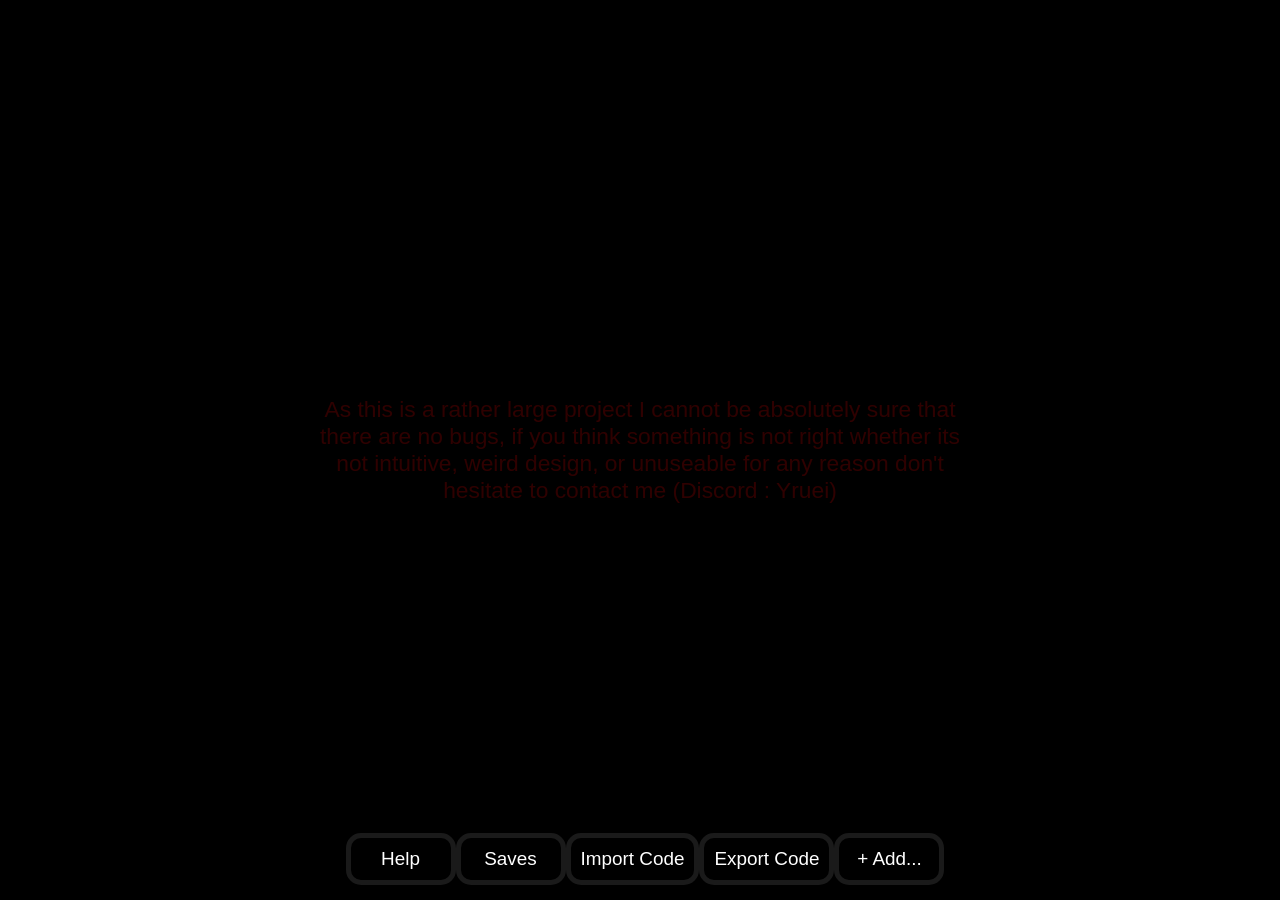
==== MlogDocs/ProcessorUI/index.html @ 96e74d2f "Added logn, sign and round operations. Added incomplete switch case for opMenu option." ====
<!DOCTYPE html>
<html lang="en" spellcheck="false">
<head>
    <meta charset="UTF-8">
    <meta name="viewport" content="width=device-width, initial-scale=1">
    <meta name="description" content="Online Mlog GUI">
    <meta name="keywords" content="Mindustry logic, Mlog documentation, logic wiki, Mindustry logic wiki, Mlog wiki, Mindustry automation, Mindustry scripting, Mindustry programming, game automation, game scripting">
    <meta property="og:title" content="Mlog - Online Processor GUI">
    <meta property="og:description" content="Online Mlog GUI, a standalone and enchanced Mindustry Processor GUI/IDE online">
    <meta property="og:image" content="https://yrueii.github.io/MlogDocs/image/micro-processor.png">
    <meta property="og:url" content="https://yrueii.github.io/MlogDocs">
    <meta property="og:type" content="website">
    <meta name="author" content="Yruei">
    <meta name="robots" content="index, follow">
    <title>Mlog GUI</title>
    <link rel="stylesheet" href="styles.css">
    <link rel="icon" href="../image/micro-processor.png" type="image/png">
    <script defer src="script.js"></script>
</head>
<body>
    <!-- FIX lag where adding a new elements using js causes the page to freeze, (happens when there are hunderds of instruction), potential causes : it repaints the whole page -->
    <!-- TODO extra optional instruction; while; for; long operation; -->
    <div id="debugMenu" style="display: none;">
        <div id="debugText" style="color: white; position: fixed; top: 0px; left: 1px; z-index: 10;">
            debug text
        </div>
        <div id="debugText2" style="color: white; position: fixed; top: 15px; left: 1px; z-index: 10;">
            debug text
        </div>
        <div id="debugText3" style="color: white; position: fixed; top: 30px; left: 1px; z-index: 10;">
            debug text
        </div>
        <div id="debugText4" style="color: white; position: fixed; top: 45px; left: 1px; z-index: 10;">
            debug text
        </div>
        <div id="debugText5" style="color: white; position: fixed; top: 60px; left: 1px; z-index: 10;">
            debug text
        </div>
        <div id="debugText6" style="color: white; position: fixed; top: 75px; left: 1px; z-index: 10;">
            debug text
        </div>
        <div id="debugText7" style="color: white; position: fixed; top: 90px; left: 1px; z-index: 10;">
            debug text
        </div>
        <div id="debugText8" style="color: white; position: fixed; top: 105px; left: 1px; z-index: 10;">
            debug text
        </div>
        <div id="debugText9" style="color: white; position: fixed; top: 120px; left: 1px; z-index: 10;">
            debug text
        </div>
    </div>
    <div id="notice" style="position: fixed; color: rgba(255, 0, 0, 0.185); font-size: calc(10px + 1vw); text-align: center; user-select: none; overflow-wrap: break-word; top: 50%;left: 50%;transform: translate(-50%, -50%);">
        As this is a rather large project I cannot be absolutely sure
        that there are no bugs, if you think something is not right
        whether its not intuitive, weird design, or unuseable for any reason
        don't hesitate to contact me (Discord : Yruei)
    </div>
    <div class="alert alertShow" id="alert">
        Code Copied to clipboard!
    </div>
    <div class="alert alertShow" id="alert1">
        Unable to read clipboard...
        <br>
        Paste manually instead? <button class="button" id="pasteManually" onclick="openPasteMenu()" style="font-size: 0.8em; border: 3px gray solid;">Paste manually</button>
    </div>
    <div id="pasteMenu" class="menu" onclick="closePasteMenu(1,event)" >
        <div class="pasteMenu" style="text-align: center;">
            <span>Paste your code here <br></span>
            <textarea contenteditable="true" class="pasteBox" placeholder="asdfasdfadf" id="pasteBox"></textarea> <br>
            <button class="button" id="pasteManually" onclick="importCode(1)" style="font-size: 1em;">Import</button>
        </div>
    </div>
    <div id="loadingAlert" class="menu" style="display: block;">
        <div class="loading">
            Loading.... 
            <br>
            Please Wait...
            <div class="loadingSub">
                This should be faster the second time you open this
            </div>
        </div>
    </div>
    <div id="saveMenu" class="menu" onclick="closeSaveMenu(1,event)">
        <div class="saveMenu">
            <div style="display: flex; flex-direction: row;">
                <div>
                    <span>Saved Code : </span>
                </div>
                <div>
                    <input type="text" id="searchBar" class="searchBox" placeholder="Search...">
                </div>
            </div>
            <div id="saveList" class="saveList">
            </div>
            <div id="name" class="menu" onclick="closeNameMenu(1,event)">
                <div class="saveMenu" style="padding: 1vw;">
                    <div>Save Code</div>
                    <textarea name="Name" id="Name" placeholder="Enter Name" class="nameBox"></textarea><br><br>
                    <button class="button" id="Save" onclick="saveCurrent()" style="font-size: 1em; padding: 5px;">save</button>
                </div>
            </div>
            <div style="text-align: center;">
                <button class="button smallButton" id="saveCurrent" onclick="openTimelineMenu()">Timeline</button>
                <button class="button smallButton" id="deleteSelected" onclick="deleteSelected()">Delete Selected</button>
                <button class="button smallButton" id="saveCurrent" onclick="openNameMenu()">Save Current</button>
                <button class="button smallButton" id="loadSelected" onclick="loadSelected()">Load Selected</button>
            </div>
        </div>
    </div>
    <div id="timeline" class="menu" onclick="closeTimelineMenu(1,event)">
        <div id="timelineList" class="saveList timelineList">
        </div>
    </div>
    <div id="autosaveIcon" class="Icon autosaveIcon">
        <img src="image/save.png" alt="" draggable="false">
    </div>
    <div id="settingIcon" class="Icon settingIcon">
        <img src="image/settings.png" alt="" onclick="openSettingMenu()" draggable="false">
    </div>
    <div id="setting" class="menu" onclick="closeSettingMenu(1,event)">
        <div class="saveMenu">
            <div>
                <div>Autosave</div>
                <div class="checkBoxContainer">
                    <input type="checkbox" id="autosave"/>
                    <label for="autosave">Autosave</label>
                </div>
                <div class="sliderContainer">
                    <input type="range" id="interval" data-suffix="s" name="slider" min="2" max="180" step="1" oninput="updateSettingValue(this)">
                    <div class="value">10s</div>
                    <div class="name">Interval</div>
                </div>
                <div class="sliderContainer">
                    <input type="range" id="buffer" data-suffix="" name="slider" min="10" max="500" step="1" oninput="updateSettingValue(this)">
                    <div class="value">100</div>
                    <div class="name">Buffer</div>
                </div>
                <div>Settings</div>
                <div class="sliderContainer">
                    <input type="range" id="UIScale" data-suffix="%" name="slider" min="30" max="200" step="1" oninput="updateSettingValue(this)">
                    <div class="value">10%</div>
                    <div class="name">UIScale</div>
                </div>
                <div class="checkBoxContainer">
                    <input type="checkbox" id="showDebug"/>
                    <label for="showDebug">Debug Text</label>
                </div>
                <div>Keybinds</div>
                <div class="checkBoxContainer">
                    <input type="checkbox" id="focusAddSearchBar"/>
                    <label for="customCheckbox">F2 search add</label>
                    <div class="tooltip-container" onclick="toggleTooltip(this)">
                        <img src="image/info.svg" alt="" style="margin-left: 5px; height: 100%;">
                        <span class="tooltip">Immediately focus the search bar upon opening the add menu using f2</span>
                    </div>
                </div>
                <div class="checkBoxContainer">
                    <input type="checkbox" id="addInstructionBelowCursor"/>
                    <label for="customCheckbox">add Instruction Below Cursor</label>
                    <div class="tooltip-container" onclick="toggleTooltip(this)">
                        <img src="image/info.svg" alt="" style="margin-left: 5px; height: 100%;">
                        <span class="tooltip">When in Cursor mode when adding a new instruction the added instruction will be added below the cursor instead of the very end</span>
                    </div>
                </div>
                <div class="checkBoxContainer">
                    <input type="checkbox" id="removeNotice"/>
                    <label for="customCheckbox">Remove background Notice</label>
                    <div class="tooltip-container" onclick="toggleTooltip(this)">
                        <img src="image/info.svg" alt="" style="margin-left: 5px; height: 100%;">
                        <span class="tooltip">Removes the red text background notice/warning if you're bothered by it</span>
                    </div>
                </div>
                <button class="button smallButton" id="saveCurrent" onclick="saveSettings()">Save</button>
            </div>
        </div>
    </div>
    <div id="helpMenu" class="menu" onclick="closeHelpWizard()">
        <div class="helpContent">
            <div style="text-align: center;">
                <h1 style="margin: 0;">Help</h1>
                (Click anywhere to close)
                <hr>
            </div>
            <p>
                Welcome to the Processor GUI, a enchanced visual IDE for Mindustry Logic. 
                <br>
                This tool amplifies the experience of creating code for the Processor block while preserving the game's block-like visuals.
                <br>This site only purpose is Logic GUI, you cannot run code here.
                <br>
                <br><span style="color: orange;">if you have any issues/bugs or suggestions feel free to open an issue on the github page</span>
                <br><a href="https://github.com/Yrueii/Yrueii.github.io/issues" target="_blank">https://github.com/Yrueii/Yrueii.github.io/issues</a>
                <br>alternatively you can contact me on discord (Yruei)
                <br>or the mindustry discord server on the <a href="https://discord.com/channels/391020510269669376/742769933926269069" target="_blank">#logic</a> channel
            </p>
            <ul>
                <h3>Keybinds</h3>
                <li>F1 : Open Help Menu</li>
                <li>F2 : Open add Menu</li>
                    <ul>
                        <li>1 : Read</li>
                        <li>2 : Write</li>
                        <li>3 : Draw</li>
                        <li>4 : Print</li>
                        <li>5 : Format</li>
                        <li>Q : Draw Flush</li>
                        <li>W : Print Flush</li>
                        <li>E : Get Link</li>
                        <li>R : Control</li>
                        <li>T : Radar</li>
                        <li>Y : Sensor</li>
                        <li>A : Set</li>
                        <li>S : Operation</li>
                        <li>D : Lookup</li>
                        <li>F : Pack Color</li>
                        <li>Z : Wait</li>
                        <li>X : Stop</li>
                        <li>C : End</li>
                        <li>V : Jump</li>
                        <li>U : Unit Bind</li>
                        <li>I : Unit Control</li>
                        <li>O : Unit Radar</li>
                        <li>P : Unit Locate</li>
                    </ul>
                <li>Ctrl + Alt + S : Toggle Cursor mode</li>
                <ul>
                    Cursor mode : once enabled a square orange box will appear and surround an instruction, this is your cursor
                    While in Cursor Mode 
                    <li>Up Arrow : Go up an instruction </li>
                    <li>Down Arrow : Go down an instruction</li>
                    <li>Alt + Left Arrow : Move to the previous field</li>
                    <li>Alt +  Right Arrow : Move to the next field</li>
                    <li>Shift + Arrow Up/Down : Select multiple instructions</li>
                    <li>Delete : Delete the selected instruction(s)</li>
                    <li>Ctrl + C : Copy the selected instruction(s)</li>
                    <li>Ctrl + X : Cut the selected instruction(s)</li>
                    <li>Ctrl + V : Paste the copied instruction(s)</li>
                    <li>Alt + Arrow Up/Down : move the selected in instruction(s)</li>
                </ul>
            </ul>
            <br>
            <ul>
                <h3>Features</h3>
                <li>you can CTRL + click the number destination in jump instruction to immediately scroll the destination instruction into view</li>
                <li>when in cursor mode, typing in a field that have predefined values (like draw) will show an autocomplete suggestion</li>
            </ul>
            <!-- <ul>
            <h3>Instructions</h3>
            <li>Use arrow keys to navigate through instructions.</li>
            <li>Press Tab to cycle through fields on the selected instruction.</li>
            <li>Use drag and drop to move instructions.</li>
            <li>Press Delete to remove the selected instruction.</li>
            <li>Press Enter to add a new instruction below the selected one.</li>
            </ul> -->
            <br>
            <ul>
                <h3>Saving and Loading</h3>
                <li>Uses localStorage to store and save your code</li>
                click the "Saves" button
                <ul>
                    <li>if there are any code stored you will see its name in the inner box</li>
                    <li>Save current : save your current code on the workspace.</li>
                    Will prompt you for name, if left empty default to `save1`, `save2`, ...
                    <li>Load Selected : You can select your saves by clicking them, Load selected will Load the first selected saves</li>
                    <li>Delete Selected : Delete all selected saves</li>
                    <li>Timeline : shows a timeline of your work (autosave timeline).</li>
                    Will show an icon on the bottom right when autosaving
                </ul>
            </ul>
            <br>
            <ul>
                <h3>Settings</h3>
                Gear icon on the top right
                <li><h4>Autosave</h4></li>
                <ul>
                    <li>Autosave : Whether to enable autosave or not</li>
                    <li>Interval : Interval (in seconds) between autosaves</li>
                    <li>Buffer : Determines how much autosave can be performed before deleting old autosaves
                        <span style="color: red;">(large buffer will take more of your storage space)</span>
                    </li>
                </ul>
            </ul>
            <ul>
                <h3>Additional Features (Comming soon)</h3>
                <li>Label blocks for jump instructions.</li>
                <li>Optional instructions: while, for, long operation.</li>
            </ul>
            <button class="closeMenuBtn" onclick="closeHelpWizard()"">Close</button>
        </div>
    </div>
    <div id="wizardMenu" class="menu" onclick="closeWizard(1,event)"">
        <div class="AddMenu">
            <!-- <h2>Add</h2> -->
            <div style="width: 100%; display: flex; align-items: center; margin: 3px;">
                <img src="image/search.png" style="width: 25px;"><input type="text" id="addSearchBar" class="searchBox addSearchBox" placeholder="Search...">
            </div>
            <div class="addButtons">
                <div class="wizard-title">Input & Output<div class="line"></div></div>
                <div class="iNo gridButton">
                    <button class="addItems">Read</button>
                    <button class="addItems">Write</button>
                    <button class="addItems">Draw</button>
                    <button class="addItems">Print</button>
                    <button class="addItems">Print Char</button>
                    <button class="addItems">Format</button>
                </div>
                <div class="wizard-title">Block Control<div class="line"></div></div>
                <div class="blockControl gridButton">
                    <button class="addItems">Draw Flush</button>
                    <button class="addItems">Print Flush</button>
                    <button class="addItems">Get Link</button>
                    <button class="addItems">Control</button>
                    <button class="addItems">Radar</button>
                    <button class="addItems">Sensor</button>
                </div>
                <div class="wizard-title">Operation<div class="line"></div></div>
                <div class="operation gridButton">
                    <button class="addItems">Set</button>
                    <button class="addItems">Operation</button>
                    <button class="addItems">Lookup</button>
                    <button class="addItems">Pack Color</button>
                </div>
                <div class="wizard-title">Flow Control<div class="line"></div></div>
                <div class="flowControl gridButton">
                    <button class="addItems">Wait</button>
                    <button class="addItems">Stop</button>
                    <button class="addItems">End</button>
                    <button class="addItems">Jump</button>
                </div>
                <div class="wizard-title">Unit Control<div class="line"></div></div>
                <div class="unitControl gridButton">
                    <button class="addItems">Unit Bind</button>
                    <button class="addItems">Unit Control</button>
                    <button class="addItems">Unit Radar</button>
                    <button class="addItems">Unit Locate</button>
                </div>
                <div class="wizard-title">Extra<div class="line"></div></div>
                <div class="extra gridButton">
                    <button class="addItems">Noop</button>
                    <button class="addItems">Label</button>
                    <button class="addItems">Comment</button>
                </div>
                <div class="wizard-title">World<div class="line"></div></div>
                <div class="world gridButton">
                    <button class="addItems">Get Block</button>
                    <button class="addItems">Set Block</button>
                    <button class="addItems">Spawn Unit</button>
                    <button class="addItems">Apply Status</button>
                    <button class="addItems">Weather Sense</button>
                    <button class="addItems">Weather Set</button>
                    <button class="addItems">Spawn Wave</button>
                    <button class="addItems">Set Rule</button>
                    <button class="addItems">Flush Message</button>
                    <button class="addItems">Cutscene</button>
                    <button class="addItems">Effect</button>
                    <button class="addItems">Explosion</button>
                    <button class="addItems">Set Rate</button>
                    <button class="addItems">Fetch</button>
                    <button class="addItems">Sync</button>
                    <button class="addItems">Get Flag</button>
                    <button class="addItems">Set Flag</button>
                    <button class="addItems">Set Prop</button>
                    <button class="addItems">Play Sound</button>
                    <button class="addItems">Set Marker</button>
                    <button class="addItems">Make Marker</button>
                    <button class="addItems">Locale Print</button>
                </div>
            </div>
            <br>
            <button class="closeMenuBtn" onclick="closeWizard()"">Close</button>
        </div>
    </div>
    <div id="popUpMenuOutside" class="menu" onclick="closeMenu(event)">
        <div id="sensorMenu" class="popUpMenu">
            <div id="sensorMenuButtons">
                <img src="image/triangle.png" onclick="subSensorMenu(1,event)" alt="i cant find the item image on the game source">
                <img src="image/liquid.png" onclick="subSensorMenu(2,event)" alt="">
                <img src="image/payloads.png" class="payloadImg" onclick="subSensorMenu(3,event)" alt="">
                <img src="image/tree.png" onclick="subSensorMenu(0,event)" alt="">
            </div>
            <div id="variables" style="display: none;">
                <div>@totalItems</div>
                <div>@firstItem</div>
                <div>@totalLiquids</div>
                <div>@totalPower</div>
                <div>@itemCapacity</div>
                <div>@liquidCapacity</div>
                <div>@powerCapacity</div>
                <div>@powerNetStored</div>
                <div>@powerNetCapacity</div>
                <div>@powerNetIn</div>
                <div>@powerNetOut</div>
                <div>@ammo</div>
                <div>@ammoCapacity</div>
                <div>@health</div>
                <div>@maxHealth</div>
                <div>@heat</div>
                <div>@efficiency</div>
                <div>@progress</div>
                <div>@timescale</div>
                <div>@rotation</div>
                <div>@x</div>
                <div>@y</div>
                <div>@shootX</div>
                <div>@shootY</div>
                <div>@size</div>
                <div>@dead</div>
                <div>@range</div>
                <div>@shooting</div>
                <div>@boosting</div>
                <div>@mineX</div>
                <div>@mineY</div>
                <div>@mining</div>
                <div>@speed</div>
                <div>@team</div>
                <div>@type</div>
                <div>@flag</div>
                <div>@controlled</div>
                <div>@controller</div>
                <div>@name</div>
                <div>@payloadCount</div>
                <div>@payloadType</div>
                <div>@id</div>
                <div>@enabled</div>
                <div>@config</div>
                <div>@color</div>
            </div>
            <div id="setProp" style="display: none;">
                <div>@x</div>
                <div>@y</div>
                <div>@velocityX</div>
                <div>@velocityY</div>
                <div>@rotationspeed</div>
                <div>@armorhealth</div>
                <div>@shield</div>
                <div>@team</div>
                <div>@flag</div>
                <div>@totalPower</div>
                <div>@payloadType</div>
            </div>
            <div id="items" style="display: block;">
                <div>@copper</div>
                <div>@lead</div>
                <div>@metaglass</div>
                <div>@graphite</div>
                <div>@sand</div>
                <div>@coal</div>
                <div>@titanium</div>
                <div>@thorium</div>
                <div>@scrap</div>
                <div>@silicon</div>
                <div>@plastanium</div>
                <div>@phase-fabric</div>
                <div>@surge-alloy</div>
                <div>@spore-pod</div>
                <div>@blast-compound</div>
                <div>@pyratite</div>
                <div>@beryllium</div>
                <div>@tungsten</div>
                <div>@oxide</div>
                <div>@carbide</div>
                <div>@fissile-matter</div>
                <div>@dormant-cyst</div>
                <div>@gallium</div>
            </div>
            <div id="liquids" style="display: none;">
                <div>@water</div>
                <div>@slag</div>
                <div>@oil</div>
                <div>@cryofluid</div>
                <div>@neoplasm</div>
                <div>@arkycite</div>
                <div>@ozone</div>
                <div>@hydrogen</div>
                <div>@nitrogen</div>
                <div>@cyanogen</div>
            </div>
            <div id="payloads" style="display: none;">
                <!--generated by js-->
            </div>
        </div>
        <div id="opMenu" class="popUpMenu">
            <div>+</div>
            <div>-</div>
            <div>*</div>
            <div>/</div>
            <div>//</div>
            <div>%</div>
            <div>%%</div>
            <div>^</div>
            <div>==</div>
            <div>not</div>
            <div>and</div>
            <div>&lt;</div>
            <div>&lt;=</div>
            <div>&gt;</div>
            <div>&gt;=</div>
            <div>===</div>
            <div>&lt;&lt;</div>
            <div>&gt;&gt;</div>
            <div>or</div>
            <div>b-and</div>
            <div>xor</div>
            <div>flip</div>
            <div>max</div>
            <div>min</div>
            <div>angle</div>
            <div>anglediff</div>
            <div>len</div>
            <div>noise</div>
            <div>abs</div>
            <div>sign</div>
            <div>log</div>
            <div>logn</div>
            <div>log10</div>
            <div>floor</div>
            <div>ceil</div>
            <div>round</div>
            <div>sqrt</div>
            <div>rand</div>
            <div>sin</div>
            <div>cos</div>
            <div>tan</div>
            <div>asin</div>
            <div>acos</div>
            <div>atan</div>
        </div>
        <div id="opSuggestion" class="popUpMenu">
            <!-- 
            <div style = "display: flex;"> <div>+</div>    |    <div>add</div>             </div>
            <div style = "display: flex;"> <div>-</div>    |    <div>sub</div>             </div>
            <div style = "display: flex;"> <div>*</div>    |    <div>mul</div>             </div>
            <div style = "display: flex;"> <div>/</div>    |    <div>div</div>             </div>
            <div style = "display: flex;"> <div>//</div>   |    <div>idiv</div>            </div>
            <div style = "display: flex;"> <div>%</div>    |    <div>mod</div>             </div>
            <div style = "display: flex;"> <div>%%</div>   |    <div>emod</div>             </div>
            <div style = "display: flex;"> <div>^</div>    |    <div>pow</div>             </div>
            <div style = "display: flex;"> <div>==</div>   |    <div>equal</div>           </div>
            <div style = "display: flex;"> <div>not</div>  |    <div>notEqual</div>        </div>
            <div style = "display: flex;"> <div>and</div>  |    <div>land</div>            </div>
            <div style = "display: flex;"> <div><</div>    |    <div>lessThan</div>        </div>
            <div style = "display: flex;"> <div><=</div>   |    <div>lessThanEqual</div>   </div>
            <div style = "display: flex;"> <div>></div>    |    <div>greaterThan</div>     </div>
            <div style = "display: flex;"> <div>>=</div>   |    <div>greaterThanEqual</div></div>
            <div style = "display: flex;"> <div>===</div>  |    <div>strictEqual</div>     </div>
            <div style = "display: flex;"> <div><<</div>   |    <div>shl</div>             </div>
            <div style = "display: flex;"> <div>>></div>   |    <div>shr</div>             </div>
            <div style = "display: flex;"> <div>or</div>   |    <div>or</div>              </div> -->
            <div style="display: flex;">
                <div style="display: flex; flex-direction: column; ">
                    <div>+</div>
                    <div>-</div>
                    <div>*</div>
                    <div>/</div>
                    <div>//</div>
                    <div>%</div>
                    <div>%%</div>
                    <div>^</div>
                    <div>==</div>
                    <div>not</div>
                    <div>and</div>
                    <div><</div>
                    <div><=</div>
                    <div>></div>
                    <div>>=</div>
                    <div>===</div>
                    <div><<</div>
                    <div>>></div>
                    <div>or</div>
                </div>
                <div style="display: flex; flex-direction: column;">
                    <div>add</div>
                    <div>sub</div>
                    <div>mul</div>
                    <div>div</div>
                    <div>idiv</div>
                    <div>mod</div>
                    <div>emod</div>
                    <div>pow</div>
                    <div>equal</div>
                    <div>notEqual</div>
                    <div>land</div>
                    <div>lessThan</div>
                    <div>lessThanEqual</div>
                    <div>greaterThan</div>
                    <div>greaterThanEqual</div>
                    <div>strictEqual</div>
                    <div>shl</div>
                    <div>shr</div>
                    <div>or</div>
                </div>
            </div>
            <div>b-and</div>   <!--<div>and</div> -->
            <div>xor</div>      
            <div>flip</div>     
            <div>max</div>      
            <div>min</div>      
            <div>angle</div>
            <div>anglediff</div>
            <div>len</div>      
            <div>noise</div>    
            <div>abs</div>      
            <div>sign</div>
            <div>log</div>      
            <div>logn</div>
            <div>log10</div>    
            <div>floor</div>    
            <div>ceil</div>     
            <div>round</div>
            <div>sqrt</div>     
            <div>rand</div>     
            <div>sin</div>      
            <div>cos</div>      
            <div>tan</div>      
            <div>asin</div>     
            <div>acos</div>     
            <div>atan</div>     
        </div>
        <div id="drawMenu" class="popUpMenu">
            <div>clear</div>
            <div id="drawColor">color</div>
            <div>col</div>
            <div>stroke</div>
            <div>line</div>
            <div>rect</div>
            <div>lineRect</div>
            <div>poly</div>
            <div>linePoly</div>
            <div>triangle</div>
            <div>image</div>
            <div>print</div>
            <div>translate</div>
            <div>scale</div>
            <div>rotate</div>
            <div>reset</div>
        </div>
        <div id="drawMenuAlign" class="popUpMenu">
            <div>center</div>
            <div>top</div>
            <div>bottom</div>
            <div>left</div>
            <div>right</div>
            <div>topLeft</div>
            <div>topRight</div>
            <div>bottomLeft</div>
            <div>bottomRight</div>
        </div>
        <div id="controlMenu" class="popUpMenu">
            <div>enabled</div>
            <div>shoot</div>
            <div>shootp</div>
            <div>config</div>
            <div id="controlColor">color</div>
        </div>
        <div id="radarMenuTarget" class="popUpMenu">
            <div>any</div>
            <div>enemy</div>
            <div>ally</div>
            <div>player</div>
            <div>attacker</div>
            <div>flying</div>
            <div>boss</div>
            <div>ground</div>
        </div>
        <div id="radarMenuSort" class="popUpMenu">
            <div>distance</div>
            <div>health</div>
            <div>shield</div>
            <div>armor</div>
            <div>maxHealth</div>
        </div>
        <div id="lookupMenu" class="popUpMenu">
            <div>block</div>
            <div>unit</div>
            <div>item</div>
            <div>liquid</div>
        </div>
        <div id="jumpMenu" class="popUpMenu">
            <div>==</div>
            <div>not</div>
            <div><</div>
            <div><=</div>
            <div>></div>
            <div>>=</div>
            <div>===</div>
            <div>always</div>
        </div>
        <div id="ubindMenu" class="popUpMenu">
            <div>@dagger</div>	
            <div>@mace</div>	
            <div>@fortress</div>
            <div>@scepter</div>	
            <div>@reign</div>	
            <div>@nova</div>
            <div>@pulsar</div>	
            <div>@quasar</div>	
            <div>@vela</div>
            <div>@corvus</div>	
            <div>@crawler</div>	
            <div>@atrax</div>
            <div>@spiroct</div>	
            <div>@arkyid</div>	
            <div>@toxopid</div>
            <div>@flare</div>	
            <div>@horizon</div>	
            <div>@zenith</div>
            <div>@antumbra</div>	
            <div>@eclipse</div>	
            <div>@mono</div>
            <div>@poly</div>	
            <div>@mega</div>	
            <div>@quad</div>
            <div>@oct</div>	
            <div>@risso</div>	
            <div>@minke</div>
            <div>@bryde</div>	
            <div>@sei</div>	
            <div>@omura</div>
            <div>@retusa</div>	
            <div>@oxynoe</div>	
            <div>@cyerce</div>
            <div>@aegires</div>	
            <div>@navanax</div>	
            <div>@alpha</div>
            <div>@beta</div>	
            <div>@gamma</div>	
            <div>@stell</div>
            <div>@locus</div>	
            <div>@precept</div>	
            <div>@vanquish</div>
            <div>@conquer</div>	
            <div>@merui</div>	
            <div>@cleroi</div>
            <div>@anthicus</div>	
            <div>@anthicus-missile</div>
            <div>@tecta</div>
            <div>@collaris</div>	
            <div>@elude</div>	
            <div>@avert</div>
            <div>@obviate</div>	
            <div>@quell</div>	
            <div>@quell-missile</div>
            <div>@disrupt</div>	
            <div>@disrupt-missile</div>
            <div>@renale</div>
            <div>@latum</div>	
            <div>@evoke</div>	
            <div>@incite</div>
            <div>@emanate</div>	
            <div>@scathe-missile</div>
        </div>
        <div id="ucontrolMenu" class="popUpMenu">
            <div>idle</div>
            <div>stop</div>
            <div>move</div>
            <div>approach</div> 
            <div>pathfind</div> 
            <div>autoPathfind</div>
            <div>boost</div> 
            <div>target</div> 
            <div>targetp</div> 
            <div>itemDrop</div> 
            <div>itemTake</div> 
            <div>payDrop</div>
            <div>payTake</div> 
            <div>payEnter</div>
            <div>mine</div> 
            <div>flag</div> 
            <div>build</div> 
            <div>getBlock</div> 
            <div>within</div> 
            <div>unbind</div>
        </div>
        <div id="ulocateFindMenu" class="popUpMenu">
            <div>building</div>
            <div id="ulocateOre">ore</div>
            <div>spawn</div>
            <div>damaged</div> 
        </div>
        <div id="ulocateGroupMenu" class="popUpMenu">
            <div>core</div>
            <div>storage</div>
            <div>generator</div>
            <div>turret</div>
            <div>factory</div>
            <div>repair</div>
            <div>battery</div>
            <div>reactor</div>
        </div>
        <div id="setBlockMenu" class="popUpMenu">
            <div>floor</div>
            <div id="setBlockOre">ore</div>
            <div>block</div>
        </div>
        <div id="applyStatusMenu" class="popUpMenu">
            <div>wet</div>
            <div>burning</div>
            <div>freezing</div>
            <div>unmoving</div>
            <div>wet</div>
            <div>melting</div>
            <div>sapped</div>
            <div>electrified</div>
            <div>spore-slowed</div>
            <div>tarred</div>
            <div>overdrive</div>
            <div>overclock</div>
            <div>boss</div>
            <div>shocked</div>
            <div>blasted</div>
        </div>
        <div id="weatherMenu" class="popUpMenu">
            <div>@snowing</div>
            <div>@rain</div>
            <div>@sandstrom</div>
            <div>@sporestorm</div>
            <div>@fog</div>
            <div>@suspend-particles</div>
        </div>
        <div id="setRuleMenu" class="popUpMenu">
            <div>currentWaveTime</div>
            <div>waveTimer</div>
            <div>waves</div>
            <div>wave</div>
            <div>waveSpacing</div>
            <div>waveSending</div>
            <div>attackMode</div>
            <div>enemyCoreBuildRadius</div>
            <div>dropZoneRadius</div>
            <div>unitCap</div>
            <div>mapArea</div>
            <div>lighting</div>
            <div>canGameOver</div>
            <div>ambientLight</div>
            <div>solarMultiplier</div>
            <div>dragMultiplier</div>
            <div>ban</div>
            <div>unban</div>
            <div>buildSpeed</div>
            <div>unitHealth</div>
            <div>unitBuildSpeed</div>
            <div>unitMineSpeed</div>
            <div>unitCost</div>
            <div>unitDamage</div>
            <div>blockHealth</div>
            <div>blockDamage</div>
            <div>rtsMinWeight</div>
            <div>rtsMinSquad</div>
        </div>
        <div id="flushMessageMenu" class="popUpMenu">
            <div>notify</div>
            <div>announce</div>
            <div>toast</div>
            <div>mission</div>
        </div>
        <div id="cutsceneMenu" class="popUpMenu">
            <div>pan</div>
            <div>zoom</div>
            <div>stop</div>
        </div>
        <div id="effectMenu" class="popUpMenu">
            <div>warn</div>
            <div>cross</div>
            <div>blockFall</div>
            <div>placeBlock</div>
            <div>placeBlockSpark</div>
            <div>breakBlock</div>
            <div>spawn</div>
            <div>trail</div>
            <div>breakProp</div>
            <div>smokeCloud</div>
            <div>vapor</div>
            <div>hit</div> 
            <div>hitSquare</div>
            <div>shootSmall</div>
            <div>shootBig</div>
            <div>smokeBig</div>
            <div>smokeColor</div>
            <div>smokeSquareBig</div>
            <div>spark</div>
            <div>sparkBig</div>
            <div>sparkShoot</div>
            <div>sparkShootBig</div>
            <div>drill</div>
            <div>drillBig</div>
            <div>lightBlock</div>
            <div>explosion</div>
            <div>smokePuff</div>
            <div>sparkExplosion</div>
            <div>crossExplosion</div>
            <div>wave</div>
            <div>bubble</div>
        </div>
        <div id="fetchMenu" class="popUpMenu">
            <div>unit</div>
            <div>unitCount</div>
            <div>player</div>
            <div>playerCount</div>
            <div>core</div>
            <div>coreCount</div>
            <div>build</div>
            <div>buildCount</div>
        </div>
        <div id="soundMenu" class="popUpMenu">
            <div>lasershoot</div>
            <div>steam</div>
            <div>spellLoop</div>
            <div>build</div>
            <div>wave</div>
            <div>respawning</div>
            <div>message</div>
            <div>lasercharge2</div>
            <div>machine</div>
            <div>place</div>
            <div>missileTrail</div>
            <div>missileSmall</div>
            <div>mineBeam</div>
            <div>missileLaunch</div>
            <div>laserbeam</div>
            <div>shotgun</div>
            <div>mud</div>
            <div>missile</div>
            <div>wind</div>
            <div>break</div>
            <div>shootAlt</div>
            <div>glow</div>
            <div>extractLoop</div>
            <div>pulseBlast</div>
            <div>malignShoot</div>
            <div>click</div>
            <div>shootSnap</div>
            <div>plantBreak</div>
            <div>bold</div>
            <div>bioLoop</div>
            <div>wind3</div>
            <div>techloop</div>
            <div>flame2</div>
            <div>smelter</div>
            <div>combustion</div>
            <div>explosion</div>
            <div>unlock</div>
            <div>pulse</div>
            <div>windhowl</div>
            <div>rain</div>
            <div>shootAltLong</div>
            <div>grinding</div>
            <div>hum</div>
            <div>wind2</div>
            <div>sap</div>
            <div>door</div>
            <div>beam</div>
            <div>lasercharge</div>
            <div>thruster</div>
            <div>laser</div>
            <div>press</div>
            <div>fire</div>
            <div>spray</div>
            <div>railgun</div>
            <div>torch</div>
            <div>splash</div>
            <div>blaster</div>
            <div>cannon</div>
            <div>drillImpact</div>
            <div>flame</div>
            <div>buttonClick</div>
            <div>conveyor</div>
            <div>bigshot</div>
            <div>plasmaboom</div>
            <div>missileLarge</div>
            <div>shoot</div>
            <div>explosionbig</div>
            <div>mineDeploy</div>
            <div>laserblast</div>
            <div>dullExplosion</div>
            <div>noammo</div>
            <div>artillery</div>
            <div>release</div>
            <div>mediumCannon</div>
            <div>shockBlast</div>
            <div>chatMessage</div>
            <div>laserbig</div>
            <div>back</div>
            <div>largeExplosion</div>
            <div>corexplode</div>
            <div>drillCharge</div>
            <div>cutter</div>
            <div>shield</div>
            <div>shootBig</div>
            <div>largeCannon</div>
            <div>drill</div>
            <div>spark</div>
            <div>rockBreak</div>
            <div>flux</div>
            <div>boom</div>
            <div>pew</div>
            <div>electricHum</div>
            <div>shootSmite</div>
            <div>titanExplosion</div>
            <div>plasmadrop</div>
            <div>tractorBeam</div>
            <div>respawn</div>
            <div>bang</div>
        </div>
        <div id="setMarkerMenu" class="popUpMenu">
            <div>remove</div>
            <div>world</div>
            <div>minimap</div>
            <div>autoscale</div>
            <div>pos</div>
            <div>endPos</div>
            <div>drawLayer</div>
            <div>color</div>
            <div>radius</div>
            <div>stroke</div>
            <div>rotation</div>
            <div>shape</div>
            <div>arc</div>
            <div>flushText</div>
            <div>fontSize</div>
            <div>textHeight</div>
            <div>labelFlags</div>
            <div>texture</div>
            <div>textureSize</div>
            <div>posi</div>
            <div>uvi</div>
            <div>colori</div>
        </div>
        <div id="makeMarkerMenu" class="popUpMenu">
            <div>shapeText</div>
            <div>point</div>
            <div>shape</div>
            <div>text</div>
            <div>line</div>
            <div>texture</div>
            <div>quad</div>
        </div>
        <div id="printCharMenu" class="popUpMenu">
            <div>(in developement)</div>
        </div>
    </div>
    <div class="placeHolder"></div>
    <!-- <div class="placementPreview"></div> -->
    <!-- debug container -->
    <!-- <div class="container">
        <div class="blockControl-container">
            <div class="block-header">
                <span>Control</span>
                <div class="controls">
                    <span id="lineNumber">1</span>
                    <span onclick="copy()">⚪</span>
                    <span onclick="Delete()">✕</span>
                </div>
            </div>
            <div class="block-content">
                <div class="code">
                    <span>set</span>
                    <span class="editable blockControl" contenteditable="true" onclick="popUpMenu(event,'controlMenu')">enabled</span>
                    <span>of</span>
                    <span class="editable blockControl" contenteditable="true">block1</span>
                    <span class="toggleableField">x</span>
                    <span class="editable blockControl toggleableField" contenteditable="true">0</span>
                    <span class="toggleableField">y</span>
                    <span class="editable blockControl toggleableField" contenteditable="true">0</span>
                    <span>to</span>
                    <span class="editable blockControl" contenteditable="true">0</span>
                </div>
            </div>
        </div>
    </div>` -->
    <div></div>
    <footer>
        <!-- <button id="addItems">Add Items</button> -->
        <button class="help" id="help" onclick="openHelpWizard()">Help</button>
        <button class="saveButton" id="saveButton" onclick="openSaveMenu()">Saves</button>
        <button class="button" id="importCode" onclick="importCode()">Import Code</button>
        <button class="exportCode" id="exportCode" onclick="exportCode()">Export Code</button>
        <button class="addItemsMenu" id="openWizard" onclick="openWizard()">+ Add...</button>
    </footer>
</body>

</html>
---- MlogDocs/ProcessorUI/styles.css ----
@font-face {
    font-family: 'Audiowide';
    src: url('../font/Mindustry-Font.woff') format('truetype'); 
    /* font-weight: 400; */
    /* font-style: normal; */
}

* {
    font-family: "Audiowide", sans-serif;

    /* -webkit-text-stroke: 1px;
    -webkit-text-stroke-color: black; */
    /* -webkit-text-fill-color: white; */
}

html {
    display: flex;
    justify-content: center;
    align-items: center;
    min-height: 100vh;
    height: auto;
}

body {
    background-color: #000;
    display:flex;
    flex-direction: column;
    justify-content: center;
    align-items: center;
    /* min-height: 90vh; */
    height: fit-content;
    width: calc(100% - 5vh * 2);
    margin: 5vh;
    overflow-y: auto;
    overflow-x: hidden;
    position: relative;
}

body::-webkit-scrollbar{
    width: 18px; /* Set the width of the scrollbar */
    height: 12px;
    display: block;
}
body::-webkit-scrollbar-track{
    background-color: transparent;
}
body::-webkit-scrollbar-thumb{
    background-color:#2b2b2b; /* Make the thumb background transparent */
}

a {
    color:#03a3f2 ;
}

.loading {
    position: fixed; 
    color: rgb(255, 255, 255); 
    background-color: #0d0d0d;
    border-radius: 20px;
    border: #3c2f2f solid 10px;
    width: 50vw;
    height: 30vh;
    font-size: calc(20px + 1vw); 
    text-align: center; 
    justify-content: center ;
    user-select: none; 
    overflow-wrap: break-word; 
    top: 50%;
    left: 50%;
    transform: translate(-50%, -50%);
    display: flex;
    flex-direction: column;
}

.loadingSub {
    position: absolute;
    width: 100%;
    color: rgb(255, 255, 255); 
    font-size: clamp(12px, 1.5vw, 20px); 
    text-align: center; 
    bottom: 1.5vh;
    user-select: none; 
    overflow-wrap: break-word; 
}

.helpContent {
    position: fixed; 
    color: rgb(255, 255, 255); 
    background-color: #000000;
    border-radius: 20px;
    font-size: calc(1px + 1vw); 
    justify-content: center ;
    user-select: none; 
    overflow-wrap: break-word; 
    top: 50%;
    left: 50%;
    transform: translate(-50%, -50%);
    overflow-y: auto;
    padding: 0.5vw;
    outline-style: solid;
    outline-width: 5px;
    outline-color: rgb(80, 80, 80);
    border-radius: 10px;
    box-shadow: 0 4px 6px rgba(0, 0, 0, 0.1);
    user-select: none;
    width: clamp(50vw, calc(2000px - 80vw), 80vw);
    height: 80vh;
    font-size: large;
}

.helpContent::-webkit-scrollbar {
    width: 12px;
    height: 12px;
}

.helpContent::-webkit-scrollbar-track {
    background-color: transparent;
}

.helpContent::-webkit-scrollbar-thumb {
    background-color: #3c2f2f;
}

.saveMenu, .pasteMenu {
    background-color: rgb(0, 0, 0);
    color: rgb(248, 248, 248);
    padding: 0.5vw;
    outline-style: solid;
    outline-width: 5px;
    outline-color: rgb(80, 80, 80);
    border-radius: 10px;
    box-shadow: 0 4px 6px rgba(0, 0, 0, 0.1);
    user-select: none;
    width: fit-content;
    max-height: 80vh;
    font-size: clamp(14px, 10vw, 18px);
}

.pasteBox {
    width: clamp(40vw, calc(1000px - 110vw / 3), 80vw);
    height: 50vh; 
    text-align: left; 
    border: 3px white solid;
    border-radius: 10px;
    padding: 10px;
    background-color: transparent;
    color: white;
    font-size: clamp(14px, 10vw, 18px);
    margin: 20px;
}

.nameBox {
    width: 300px;
    min-width: 20vw;
    max-width: 90vw;
    text-align: left; 
    border: 3px white solid;
    border-radius: 10px;
    padding: 10px;
    background-color: transparent;
    color: white;
    font-size: clamp(14px, 10vw, 18px);
}

.saveList {
    display: flex;
    flex-direction: column;
    max-height: 60vh;
    overflow-y: auto;
    padding: 10px;
    border: #1a1a1a 4px solid;
    border-radius: 10px;
    margin: 10px;
}

.timelineList {
    background-color: black;
}

.Icon{
    position: fixed;
    user-select: none;
}

.Icon img {
    width: 50px;
    image-rendering: pixelated;
}

img {
    image-rendering: pixelated;
}

.autosaveIcon {
    right: 20px;
    bottom: 20px;
    opacity: 0;
}

.settingIcon {
    right: 20px;
    top: 20px;
}

.tooltip-container {
    position: relative;
    display: inline-block;
    cursor: pointer;
}

.tooltip {
    display: none;
    position: absolute;
    top: 50%;
    left: 50%;
    transform: translateX(-50%);
    background-color: black;
    color: white;
    padding: 8px;
    border-radius: 5px;
    max-width: 80vw; /* Maximum width relative to viewport */
    width: max-content; /* Shrink-wrap content by default */
    white-space: normal; /* Allow wrapping */
    overflow-wrap: break-word; /* Break long words if needed */
    text-align: center;
    z-index: 2;
    border: rgb(80, 80, 80) 3px solid;
    
}

.tooltip-container.active .tooltip {
    display: block;
}

.sliderContainer {
    position: relative;
    /* margin-right: 10px; */
}

.sliderContainer .name {
    position: absolute;
    top: 0;
    left: 15px;
    /* transform: translateX(-50%); */
    width: 40px;
    height: 40px;
    display: flex;
    align-items: center;
    font-size: 14px;
    pointer-events: none; /* Prevent interaction */
}

.sliderContainer .value {
    position: absolute;
    top: 0;
    right: 15px;
    /* transform: translateX(-50%); */
    width: 40px;
    height: 40px;
    display: flex;
    align-items: center;
    direction: rtl;
    font-size: 14px;
    pointer-events: none;
}

input[type="range"] {
    -webkit-appearance: none;
    appearance: none;
    width: 97%;
    height: 30px;
    background: transparent;
    outline: none;
    border: #2b2b2b 3px solid;
}

input[type="range"]::-webkit-slider-thumb {
    -webkit-appearance: none;
    appearance: none;
    appearance: none; 
    width: 20px;
    height: 30px;
    background: #2b2b2b;

}

input[type="checkbox"] {
    -webkit-appearance: none;
    appearance: none;
    width: 30px;
    height: 30px;
    background: transparent;
    border: #2b2b2b 3px solid;
    /* clip-path: polygon(10% 0%, 90% 0%, 100% 10%, 100% 90%, 90% 100%, 10% 100%, 0% 90%, 0% 10%);
    box-shadow: 0 0 0 10px blue; */
}

input[type="checkbox"]:checked {
    -webkit-appearance: none;
    appearance: none;
    width: 30px;
    height: 30px;
    padding: 5px;
    background: #2b2b2b;
    background-clip: content-box;
    border: #2b2b2b 3px solid;
}

.checkBoxContainer{
    display: flex;

    align-items: center;
}

.saveList .saveSelected {
    background-color: gray;
    border-radius: 4px;
}

.saveList::-webkit-scrollbar{
    width: 12px;
    height: 12px;
}

.saveList::-webkit-scrollbar-track{
    background-color: transparent;
}

.saveList::-webkit-scrollbar-thumb{
    background-color: #3c2f2f;
}

.saveList div {
    cursor: pointer;
    user-select: none;
    font-size: 1.2em;
    padding: 3px;
}

.saveList div:hover {
    border: gray 3px solid;
    border-radius: 4px;
}

.searchBox {
    -webkit-appearance: none;
    appearance: none;
    background-color: transparent;
    color: white;
    box-shadow: none;
    border: none;
}
.searchBox:focus-visible {
    box-shadow: none;
}

.searchBox::placeholder {
    color: lightgray;
}

.searchBox:autofill {
    background-color: red !important;
    color: white !important;
}

.searchBox:-webkit-autofill {
    background-color: rgb(0, 94, 255) !important;
    color: white !important;
}

.searchBox:-moz-autofill {
    background-color: transparent !important;
    color: white !important;
}

.searchBox:focus {
    outline: none;
}

.addSearchBox {
    width: fit-content;
    font-size: clamp(12px, 9vw, 16px);
    padding: 5px 5px 6px 10px;
    border-bottom: 3px solid #5b5b5b !important;
}


.container {
    display: block; 
    user-select: text;
    width: clamp(60%, calc(1000px - 100%), 100%);
    font-size: xx-large;
}

.container:focus {
    outline: 100px solid gray;
    border-radius: 7px
}

.placementPreview{
    /* background-color: #a08a8a; */
    border: white solid 5px;
    border-radius: 5px;
    padding: 0px 5px 5px 5px;
    width: 60%;
    /* min-width: clamp(300px, 60vw, 1000px);
    max-width: 60vw; */
    box-shadow: 0 0 10px rgba(0, 0, 0, 0.7);
    position: relative;
    height: 75px;
    margin-bottom:10px ;
}

.menu {
    display: none;
    position: fixed;  /* Position fixed relative to the viewport */
    top: 0;
    left: 0;
    width: 100%;
    height: 100%;
    background-color: rgba(0, 0, 0, 0.5);  /* Semi-transparent background */
    z-index: 9999;  /* Ensures the menu is on top of everything */
    justify-content: center;
    align-items: center;
    color: white;
    user-select: none;
}

.autoCompleteMenu {
    background-color: transparent !important;
}

.alert {
    position: fixed;
    color: white;
    top: 30px;
    background-color:#1a1a1a;
    width: 400px;
    max-width: 80vw;
    height: fit-content;
    padding: 1em;
    text-align: center;
    line-height: 2;
    font-size: larger;
    border-radius: 20px;
    border: 7px solid #3c2f2f;
    opacity: 1;
    z-index: 1;
    display: none;
}

.alertShow{
    opacity: 0;
    transition: opacity 1s ease-in; 
}

#alert1:hover {
    display: block;
    opacity: 1;
}

.AddMenu {
    background-color: rgb(0, 0, 0);
    color: rgb(248, 248, 248);
    padding: 0.5vw;
    outline-style: solid;
    outline-width: 5px;
    outline-color: rgb(80, 80, 80);
    border-radius: 10px;
    box-shadow: 0 4px 6px rgba(0, 0, 0, 0.1);
    user-select: none;
    width: fit-content;
    max-height: 80vh;
    overflow-y: scroll;
    overflow-x: hidden;
    font-size: clamp(14px, 10vw, 18px);
}

.AddMenu::-webkit-scrollbar{
    width: 12px; /* Set the width of the scrollbar */
    height: 12px;
}
.AddMenu::-webkit-scrollbar-track{
    background-color: transparent;
}
.AddMenu::-webkit-scrollbar-thumb{
    background-color:#3c2f2f; /* Make the thumb background transparent */
}

.pencilMenu {
    max-height: 20px;
    max-width: 20px;
    cursor: pointer;
    user-select: none;
}

.popUpMenu {
    display: none;
    position: absolute;
    background-color: black;
    overflow-y: auto;
    max-height: 80vh;
    min-width: 220px;
    color: white;
    border: 5px solid #3c2f2f;
    box-shadow: 0px 4px 8px rgba(0, 0, 0, 0.1);
    padding: 0px;
    z-index: 1000;
    cursor: pointer;
    user-select: none;
}
    .popUpMenu div:hover{
        background-color: #3c2f2f;
        padding: 2px 10px 2px 5px;
    }
    #sensorMenu div:hover{
        background-color: initial;
        padding: 2px 7px 2px 3px;
    }
    #sensorMenu div div:hover{
        background-color: #3c2f2f;
        margin-left: 10px;
    }
    #sensorMenuButtons {
        display: flex ;
        justify-content: space-between !important;
        align-items: center;
        width: 100%;
    }
    .popUpMenu div {
        padding: 2px 7px 2px 3px;
    }
    .popUpMenu::-webkit-scrollbar{
        width: 12px; /* Set the width of the scrollbar */
        height: 12px;
    }
    .popUpMenu::-webkit-scrollbar-track{
        background-color: transparent;
    }
    .popUpMenu::-webkit-scrollbar-thumb{
        background-color:#3c2f2f; /* Make the thumb background transparent */
    }
    .popUpMenu img {
        /* width modified in javascript*/
        width: 21%;
        padding: 10px;
        box-sizing: border-box; /* Ensure padding and border are included in the element's total width and height */
        transition: transform 0.3s ease; /* Add transition for smooth scaling */
    }

    .popUpMenu img:hover {
        border: solid 3px white;
        transform: scale(1.1); /* Scale the image up slightly on hover */
    }
    .popUpMenu div{
        display: flex;
        justify-content: center;
        align-items: center;
    }
    #sensorMenu div{
        display: initial;
        justify-content: initial;
        align-items: initial;
    }
    .popUpMenu #variables div,
    .popUpMenu #liquids div,
    .popUpMenu #items div,
    .popUpMenu #payloads div,
    .popUpMenu #setProp div {
        display: flex;
        justify-content: center;
        align-items: center;
    }




.line {
    width: 100%; 
    text-align: center; 
    border-bottom: 4px solid #5b5b5b; 
    line-height: 0.1em;
    margin: 10px 0 20px; 
}

.wizard-title {
    display: flex; 
    white-space: nowrap;
    gap: 10px;
    color: #5b5b5b;
    /* font-weight: 600; */
    padding: 1vh 1vw 0px 1vw;
    /* padding-bottom: clamp(8px, 1.5vw, 8px); */
    font-size: clamp(12px, 2vw, 18px);
    user-select: none;
    height: 3vh;
}

.cursor {
    border: #ffe07a 5px solid;
}

/* .selected {
    border: #ff9800 3px solid;
} */

.group {
    position: relative;
    border: #00ffff 10px solid;
    border-radius: 10px;
    width: 62%;
}

.group .container {
    width: 99% !important;
}

.addItems {
    /* border-radius: 7px; */
    border: none;
    background: none;
    -webkit-text-stroke-width: 0.54px;
    -webkit-text-stroke-color: rgb(76, 76, 76);
    cursor: pointer;
    width: 100%;
    margin: 0px;
    user-select: none;
    padding-top: clamp(5px, 1.5vw,9px);
    padding-bottom: clamp(5px, 1.5vw,9px);
    font-size: clamp(12px, 2vw, 18px);
}
.addButtons button:hover {
    background-color:rgb(67, 67, 67) !important;
    border-radius: 5px;
    user-select: none;
}

.closeMenuBtn {
    background: black;
    color: white;
    border:none;
    border-radius: 10px;
    cursor: pointer;
    font-size: large;
    outline-style:solid;
    outline-width: 5px;
    margin-left: 10px;
    width:fit-content;
    padding: 5px 20px 5px 20px;
    height: fit-content;
    outline-color: #1a1a1a;
}

.button, .addItemsMenu, .exportCode, .help, .saveButton {
    background: black;
    color: white;
    border:none;
    border-radius: 10px;
    cursor: pointer;
    font-size: calc(8px + 0.5vw + 0.5vh);
    outline-style:solid;
    outline-width: 5px;
    margin-left: 10px;
    width:fit-content;
    min-width: 100px;
    min-height: 30px;
    padding: 10px;
    height: fit-content;
    outline-color: #1a1a1a;
    max-width: 50vw;
}

.smallButton {
    padding: 3px; 
    font-size: 0.9em; 
}

footer {
    position: fixed;
    bottom: 0;
    margin-bottom: 20px;
    justify-content: center;
    align-items: center;
    display: flex;
    flex-wrap: wrap;
}

.gridButton {
    display: grid;
    grid-template-columns: repeat(3, 1fr);
    justify-items: center;
    align-items: center;
}

.operation button, .operation {
    color: #877bad !important;
    border-color: #877bad !important;
}

.iNo button, .iNo {
    color: #a08a8a !important;
    border-color: #a08a8a !important;
}

.blockControl button, .blockControl {
    color: #d4816b !important;
    border-color: #d4816b !important;
}

.flowControl button, .flowControl{
    color: #6bb2b2 !important;
    border-color: #6bb2b2 !important;
}

.unitControl button, .unitControl{
    color: #c7b59d !important;
    border-color: #c7b59d !important;
}

.world button, .world{
    color: #6c84cc !important;
    border-color: #6c84cc !important;
}

.extra button, .extra{
    color: #E82561 !important;
    border-color: #E82561 !important;
}


/* .menuTitle {
    width: 100%; 
    border-bottom: 1px solid #000; 
    line-height: 0.1em;
    margin: 10px 0 20px; 
    display: flex;
} */


.editable {
    cursor: text;
    /* text-decoration: underline;
    text-decoration-thickness: 2.5px;
    text-underline-offset: 6px; */
    border-bottom: 3px solid;
    color: #ffffff !important;
    min-width: 15px;
    user-select: all !important;
}

.editable:focus {
    outline: 2px solid gray;
    border-radius: 7px
}

.toggleableField {
    display: none;
}

.jumpTo {
    margin-left: auto;
    padding-right: 20px;
}

.jumpArrowTriangle {
    position: absolute;
    right: -10px;
    max-height: 30px;
    max-width: 30px;
    cursor: grab;
    user-select: none;
}

.block-header {
    display: flex;
    justify-content: space-between;
    align-items: center;
    margin-bottom: 4px;
    /* margin-top: 13px; */
    height: 31px;
    /* font-weight: bold; */
    user-select: none;
    margin: 0;
}

.headerText {
    font-size: 16px;
    /* color: black; */
    /* font-weight: bolder;
    -webkit-text-fill-color: transparent;
    -webkit-text-stroke: 1px;
    -webkit-text-stroke-color: black; */
}

.block-header .controls {
    display: flex;
    gap: 5px;
}

.block-header .controls span {
    display: flex;
    justify-content: center;
    align-items: center;
    width: fit-content;
    height: 25px !important;
    color: white;
    font-size: 1.5em;
    font-weight: bold;
    transition: 0.3s;
    cursor: pointer;
}

.close {
    display: flex;
    justify-content: center;
    align-items: center;
    color: black;
    font-size: 3em !important;
    font-weight: bold;
    transition: 0.3s;
    cursor: pointer;
    font-family: 'Courier New', Courier, monospace;
}

.controls img {
    width: 26px;
    height: 26px;
    cursor: pointer;
    /* filter: brightness(0); */
    border-radius: 20%;
}

.block-content {
    background-color: #0d0d0d;
    border: 2px solid #3c2f2f;
    padding: 5px;
    border-radius: 3px;
}

.block-content .code {
    display: flex;
    gap: 5px;
    align-items: center;
    flex-wrap: wrap;
    position: relative;
}

.block-content .code span{
    padding: 4px 5px;
    user-select: none;
    text-shadow: 0px 1.5px 0px rgb(52, 52, 52);
    /* border-radius: 10px; */
    
}

canvas {
    position: absolute;
    left: 99.9%;
    /* top: 50%; */
    background-color: none;
    width: auto;
    color: white !important;
    z-index: 5;
    /* border: white 3px solid; */
}

.innerContainer {
    border-radius: 5px;
    padding: 0px 5px 5px 5px;
    color: #fff;
    width: 100%;
    /* width: clamp(300px, 60%, 1000px); */
    /* max-width: 60vw; */
    box-shadow: 0 0 10px rgba(0, 0, 0, 0.7);
    transition: box-shadow 0.3s ease-in-out;
    font-size: 14px;
    position: relative;
    margin-bottom:10px ;
}

.iNo-container {
    background-color: #a08a8a;
}

.blockControl-container {
    background-color: #d4816b;
}

.operation-container {
    background-color: #877bad;
}

.flowControl-container {
    background-color: #6bb2b2;
}

.unitControl-container {
    background-color: #c7b59d;
}

.world-container {
    background-color: #6c84cc;
}

.extra-container {
    background-color: #E82561;
}

.Label-container {
    /* width: calc(clamp(300px, 60vw, 1000px) + 30px); */
    width: calc(100% + 30px);
    margin-left: -30px;
}

.Comment-container {
    /* width: calc(clamp(300px, 60vw, 1000px) - 30px); */
    width: calc(100% - 30px);
    margin-left: 30px;
}

.glow {
    box-shadow: 0 0 30px rgba(255, 255, 255, 0.8), 0 0 50px rgba(255, 255, 255, 0.6), 0 0 80px rgba(255, 255, 255, 0.4) !important;
}
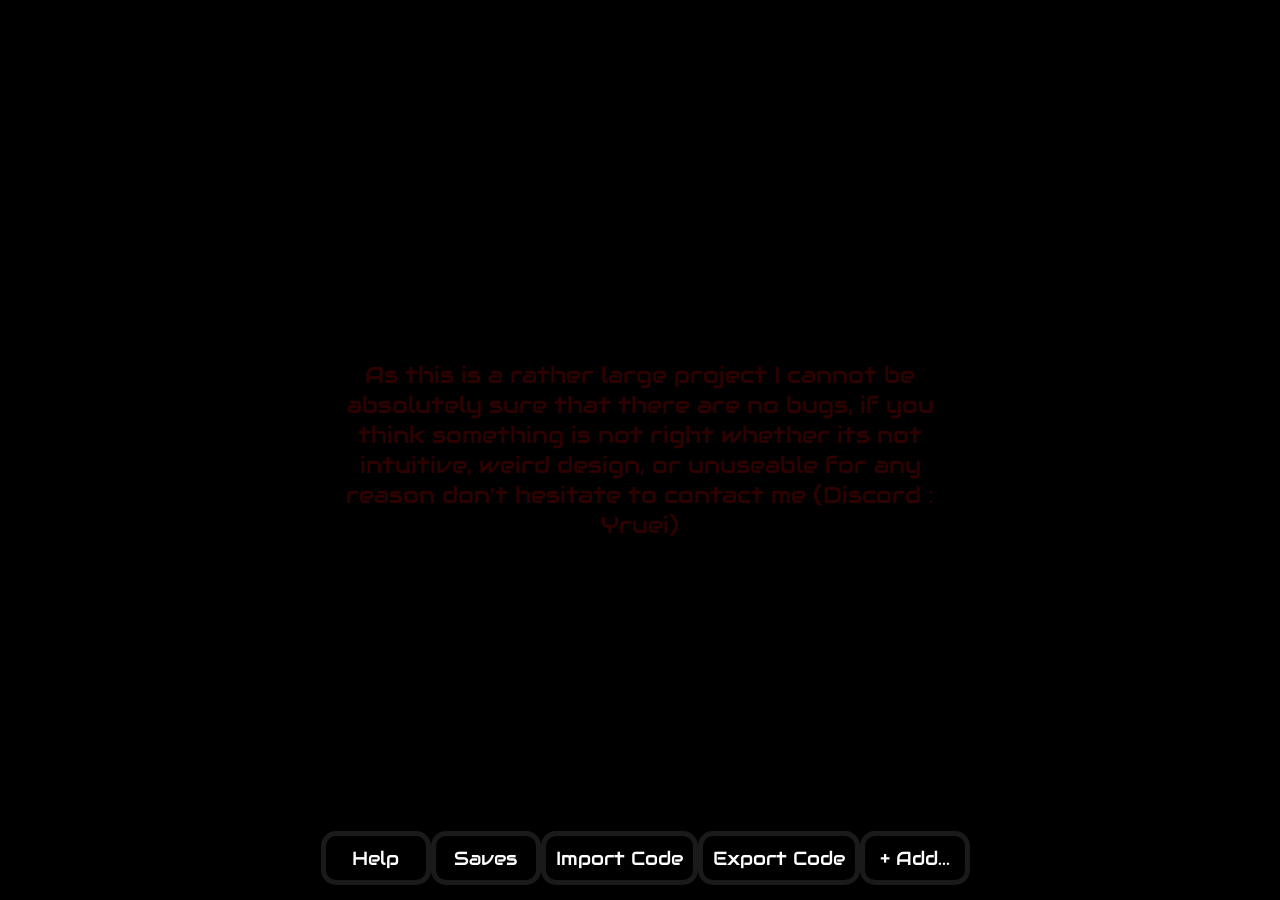
==== commit 8d1795b3: "Update overall theme, change documentation font" ====
--- a/MlogDocs/ProcessorUI/index.html
+++ b/MlogDocs/ProcessorUI/index.html
@@ -13,6 +13,7 @@
     <meta name="author" content="Yruei">
     <meta name="robots" content="index, follow">
     <title>Mlog GUI</title>
+    <link rel="stylesheet" href="../../root.css">
     <link rel="stylesheet" href="styles.css">
     <link rel="icon" href="../image/micro-processor.png" type="image/png">
     <script defer src="script.js"></script>
@@ -344,6 +345,7 @@
                     <button class="addItems">Get Block</button>
                     <button class="addItems">Set Block</button>
                     <button class="addItems">Spawn Unit</button>
+                    <button class="addItems">Spawn Bullet</button>
                     <button class="addItems">Apply Status</button>
                     <button class="addItems">Weather Sense</button>
                     <button class="addItems">Weather Set</button>
@@ -378,64 +380,10 @@
                 <img src="image/tree.png" onclick="subSensorMenu(0,event)" alt="">
             </div>
             <div id="variables" style="display: none;">
-                <div>@totalItems</div>
-                <div>@firstItem</div>
-                <div>@totalLiquids</div>
-                <div>@totalPower</div>
-                <div>@itemCapacity</div>
-                <div>@liquidCapacity</div>
-                <div>@powerCapacity</div>
-                <div>@powerNetStored</div>
-                <div>@powerNetCapacity</div>
-                <div>@powerNetIn</div>
-                <div>@powerNetOut</div>
-                <div>@ammo</div>
-                <div>@ammoCapacity</div>
-                <div>@health</div>
-                <div>@maxHealth</div>
-                <div>@heat</div>
-                <div>@efficiency</div>
-                <div>@progress</div>
-                <div>@timescale</div>
-                <div>@rotation</div>
-                <div>@x</div>
-                <div>@y</div>
-                <div>@shootX</div>
-                <div>@shootY</div>
-                <div>@size</div>
-                <div>@dead</div>
-                <div>@range</div>
-                <div>@shooting</div>
-                <div>@boosting</div>
-                <div>@mineX</div>
-                <div>@mineY</div>
-                <div>@mining</div>
-                <div>@speed</div>
-                <div>@team</div>
-                <div>@type</div>
-                <div>@flag</div>
-                <div>@controlled</div>
-                <div>@controller</div>
-                <div>@name</div>
-                <div>@payloadCount</div>
-                <div>@payloadType</div>
-                <div>@id</div>
-                <div>@enabled</div>
-                <div>@config</div>
-                <div>@color</div>
+                <!--generated by js-->
             </div>
             <div id="setProp" style="display: none;">
-                <div>@x</div>
-                <div>@y</div>
-                <div>@velocityX</div>
-                <div>@velocityY</div>
-                <div>@rotationspeed</div>
-                <div>@armorhealth</div>
-                <div>@shield</div>
-                <div>@team</div>
-                <div>@flag</div>
-                <div>@totalPower</div>
-                <div>@payloadType</div>
+                <!--generated by js-->
             </div>
             <div id="items" style="display: block;">
                 <div>@copper</div>
@@ -645,11 +593,7 @@
             <div>bottomRight</div>
         </div>
         <div id="controlMenu" class="popUpMenu">
-            <div>enabled</div>
-            <div>shoot</div>
-            <div>shootp</div>
-            <div>config</div>
-            <div id="controlColor">color</div>
+            <!--generated by js-->
         </div>
         <div id="radarMenuTarget" class="popUpMenu">
             <div>any</div>
@@ -1034,7 +978,7 @@
             <div>quad</div>
         </div>
         <div id="printCharMenu" class="popUpMenu">
-            <div>(in developement)</div>
+            <!--generated by js-->
         </div>
     </div>
     <div class="placeHolder"></div>
--- a/root.css
+++ b/root.css
@@ -0,0 +1,45 @@
+:root {
+    --bg-deep:       #16191f;
+    --bg-base:       #1a1d24;
+    --bg-surface:    #21252f;
+    --bg-elevated:   #2a2e3a;
+
+    --accent:        #00e5cc;
+    --accent-hover:  #00c9b2;
+    --accent-dim:    rgba(0, 229, 204, 0.12);
+
+    --text-primary:  #d9e3f7;
+    --text-muted:    #9aa0ad;
+    --text-faint:    #7a8090;
+
+    --link-primary:  #03a3f2;
+    --link-secondary:#03a3f2;
+
+    --border:        #2a2e3a;
+    --border-hover:  #3a3e4a;
+
+    --danger:        #ff4444;
+    --danger-dim:    #3a1a1a;
+    --warn:          #f9a857;
+    --label:         #bd93f9;
+
+    --font-ui:       'Outfit', sans-serif;
+    --font-mono:     'Share Tech Mono', monospace;
+
+    --radius-sm:     6px;
+    --radius-md:     10px;
+    --radius-pill:   999px;
+}
+
+@font-face {
+    font-family: 'Audiowide';
+    src: url('Fonts/Audiowide/Audiowide-Regular.ttf') format('truetype'); 
+    /* font-weight: 400; */
+    /* font-style: normal; */
+}
+@font-face {
+    font-family: 'Mindustry';
+    src: url('Fonts/Mindustry/Mindustry-Font.woff') format('truetype'); 
+    font-weight: 700;
+    /* font-style: normal; */
+}
--- a/MlogDocs/ProcessorUI/styles.css
+++ b/MlogDocs/ProcessorUI/styles.css
@@ -1,11 +1,3 @@
-
-@font-face {
-    font-family: 'Audiowide';
-    src: url('../font/Mindustry-Font.woff') format('truetype'); 
-    /* font-weight: 400; */
-    /* font-style: normal; */
-}
-
 * {
     font-family: "Audiowide", sans-serif;
 
